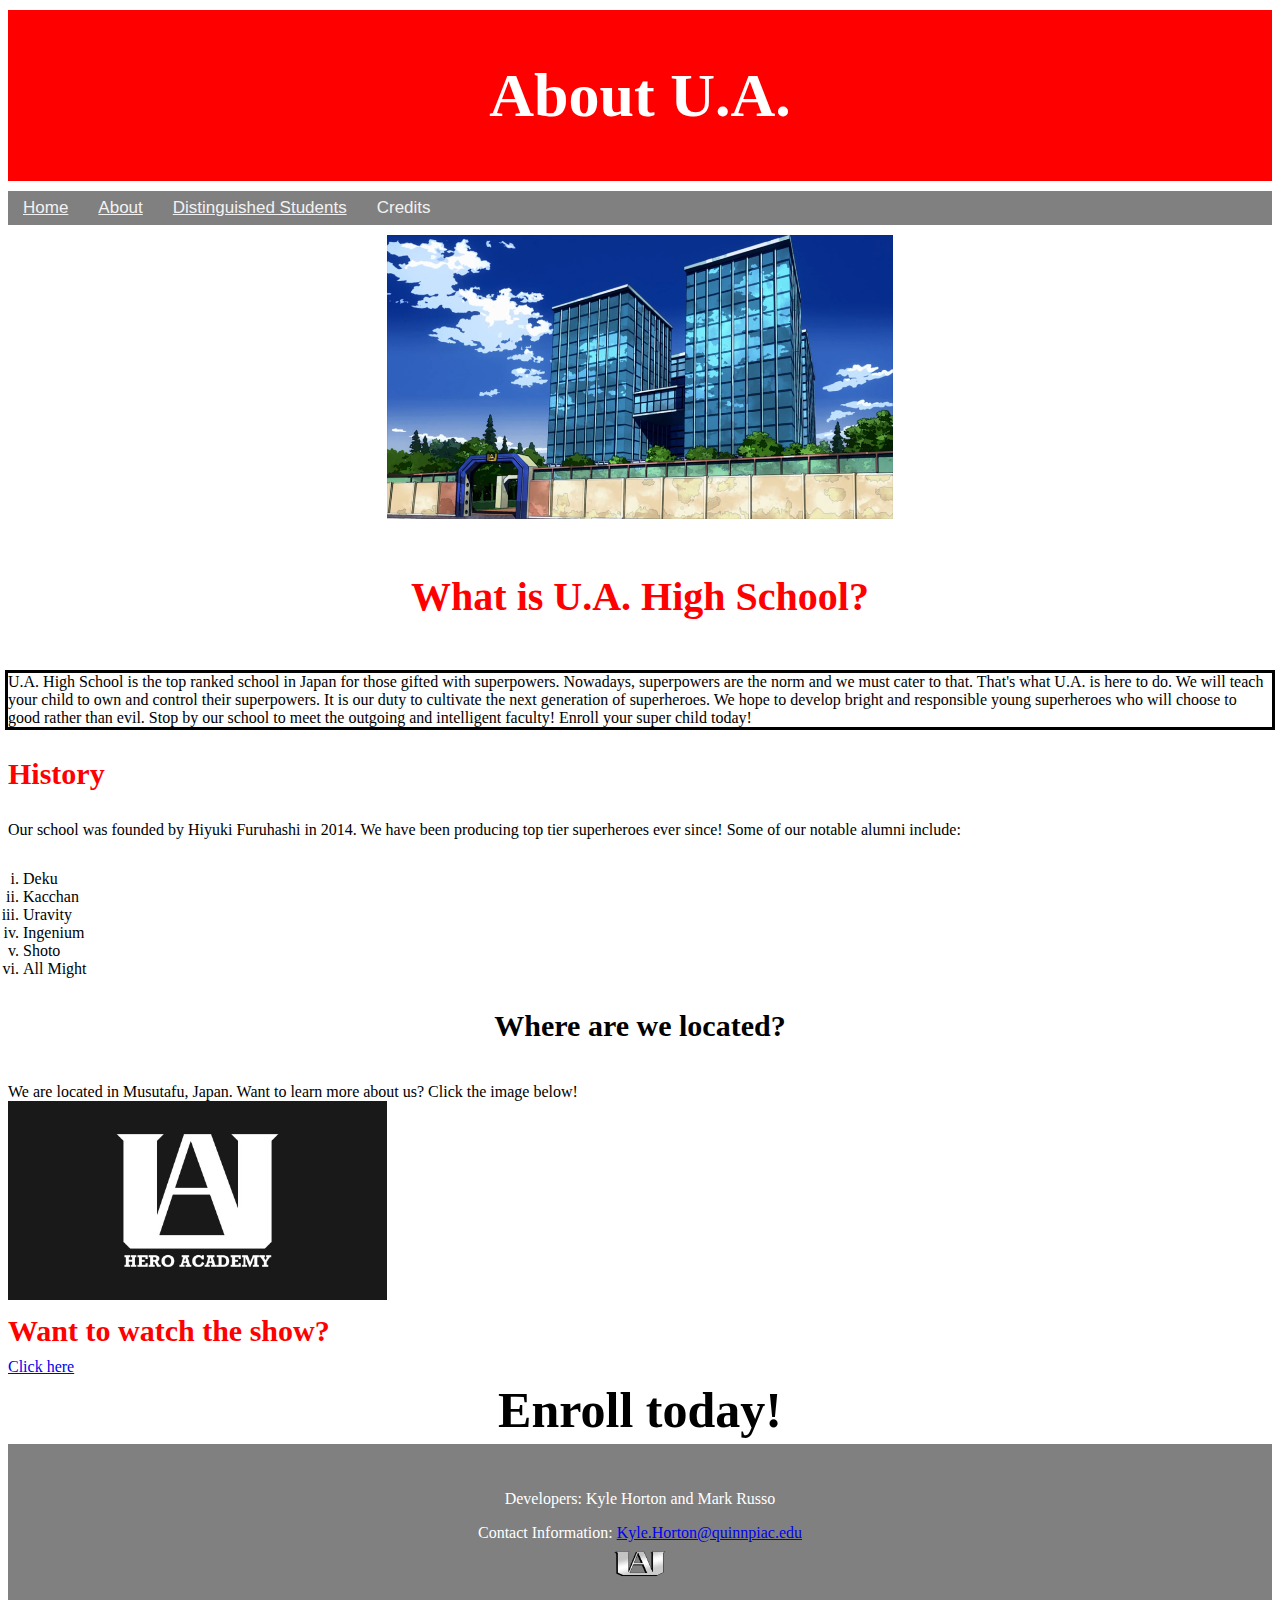
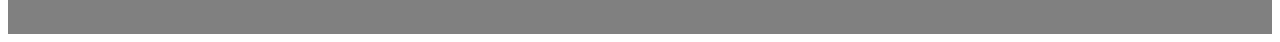
==== website/text/aboutPage.html @ 80c0daac "new repo" ====
<!DOCTYPE html>

<!--
Developers: Kyle Horton and Mark Russo
Content: A webpage for My Hero Academia that describes the school.-->
<html>

<head>
    <link rel = "stylesheet" type = "text/css" href="style.css">
    <title> U.A. High School </title>
    <meta charset = "UTF-8">

  <style>

  h2{
    background-color: white;
    color: red;
    font-size: 40px;
    text-align: center;
    padding: 20px;
  }

  h3{
    background-color: white;
    color: red;
    font-size: 30px;
    text-align: left;
  }

  h4{
    background-color: white;
    color: black;
    font-size: 30px;
    text-align: center;
    margin-top: 10px;
  }

  h5{
    background-color: white;
    color: red;
    font-size: 30px;
    text-align: left;
    margin-top: 10px;
    margin-bottom: 10px;
  }

  h6{
    background-color: white;
    color: black;
    font-size: 50px;
    text-align: center;
    margin-top: 5px;
    margin-bottom: 5px;
  }

  p {outline-color:black;}
  p.firstP{outline-style: solid;}

  ol {
    list-style-type: lower-roman;
    padding: 15px;
  }

  .image1 {
    display: block;
    margin-left: auto;
    margin-right: auto;
    padding-top: 10px;
  }

  footer {
    background-color: grey;
    color: white;
    padding: 30px;
  }

</style>
</head>

<body>
  <h1 class ="banner">About U.A.</h1>

  <nav class = "topnav">
    <a href="homePage.html">Home </a>
    <a href="aboutPage.html"> About </a>
    <a href="distinguishedStudents.html"> Distinguished Students </a>
    <a> Credits </a>
  </nav>

  <font size = "3">

  <img class = "image1" src="images/U.A._Main_Building.png" width="40%" height="20%">
  <h2> What is U.A. High School? </h2>
  <p class = "firstP">
  U.A. High School is the top ranked school in Japan for
  those gifted with superpowers. Nowadays, superpowers are the norm and we must cater to that.  That's
  what U.A. is here to do.  We will teach your child to own and control their superpowers.  It is our duty
  to cultivate the next generation of superheroes.  We hope to develop bright and responsible young
  superheroes who will choose to good rather than evil.  Stop by our school to meet the outgoing and
  intelligent faculty! Enroll your super child today!</p1>

  <h3> History </h3>
  <p2 > Our school was founded by Hiyuki Furuhashi in 2014.
    We have been producing top tier superheroes ever since! Some of our notable alumni include:
    <ol align = "left">
      <li>Deku</li>
      <li>Kacchan</li>
      <li>Uravity</li>
      <li>Ingenium</li>
      <li>Shoto</li>
      <li>All Might</li>
    </ol>
  </p2>

  <h4> Where are we located? </h4>
  <p3> We are located in Musutafu, Japan.

    </p3>

  <p4>     Want to learn more about us? Click the image below! </p4>
  <a href="http://bokunoheroacademia.wikia.com/wiki/My_Hero_Academia_Wiki">
    <br>
  <img class = "image2" src="images/heroAcademy.jpg" width="30%" height="20%" align = "bottom">
</a>

<h5> Want to watch the show? </h5>
<a href="http://www.crunchyroll.com/my-hero-academia" > Click here</a>

  <h6> Enroll today! </h6>
  </body>

<footer align = "center">
  <p> Developers: Kyle Horton and Mark Russo</p>
  <p> Contact Information: <a href = "mailto:someone@example.com">Kyle.Horton@quinnpiac.edu</a><br>
      <img src = "images/UAFloater.png" style = "float:center;width:55px;height: 42px"></p>
</footer>
</html>
---- website/text/style.css ----
/* boxing for layout testing
* {
  outline: 1px solid red !important;
  -webkit-box-sizing: border-box;
  -moz-box-sizing: border-box;
  -ms-box-sizing: border-box;
  box-sizing: border-box;
}
*/

.app{
margin: 50px;
}

.topnav{
  background-color: grey;
  overflow: hidden;
}
.topnav a{
  float: left;
  color:#f2f2f2;
  overflow: hidden;
  padding: 7px 15px;
  font-size: 17px;
  font-family: Arial;
}

.topnav a:hover{
  background-color: #ddd;
  color: black;

}

.topnav a.active{
  background-color: #4CAF50;
  color: white;
}


.banner{
  color:white;
  background-color: red;
  font-size: 62px;
  font-family: cursive;
  margin: 10px auto;
  padding: 50px;
  text-align: center;
}

/*
  assignment 4 additions start
*/

.grid {
    margin: 0 auto;
    max-width: 1200px;
    width: 100%;
}

.row {
    width: 100%;
    margin-bottom: 20px;
    margin-top: 20px;
    display: flex;
}

.col-1 {
    width: 35%;
}

.col-2 {
    width: 35%;
}

.col-3 {
    width: 35%;
}


.UAHomeImg{
  width: 1200px;
  height: 400px;

}

/*
  assignment 4 additions end

*/

.photos{
  max-width: 1200px;
  display: flex;

}

.student1photo{
    max-width: 300px;
    padding-left: 100px;
    padding-right: 90px;


}

.student2photo{
    max-width: 300px;
    padding-left: 100px;
    padding-right: 90px;


}

.photo2{
  width: 210px;
  height: 244px;
}

.student3photo{
    max-width: 300px;
    padding-left:90px;
    padding-right: 100px;

}

.bios{
  display: flex;
  max-width: 1200px;

}

.student1bio{
  max-width: 300px;
  padding-left: 50px;
  padding-right: 50px;
}

.student2bio{
  max-width: 300px;
  padding-left: 50px;
  padding-right: 50px;
}

.student3bio{
  max-width: 300px;
  padding-left: 50px;
  padding-right: 50px;
}

.footerBanner{
  text-align: center;
  background-color: grey;
  color: white;
  padding: 30px;
}

.footerimg{
  float:center;
  width: 55px;
  height: 42px;
}
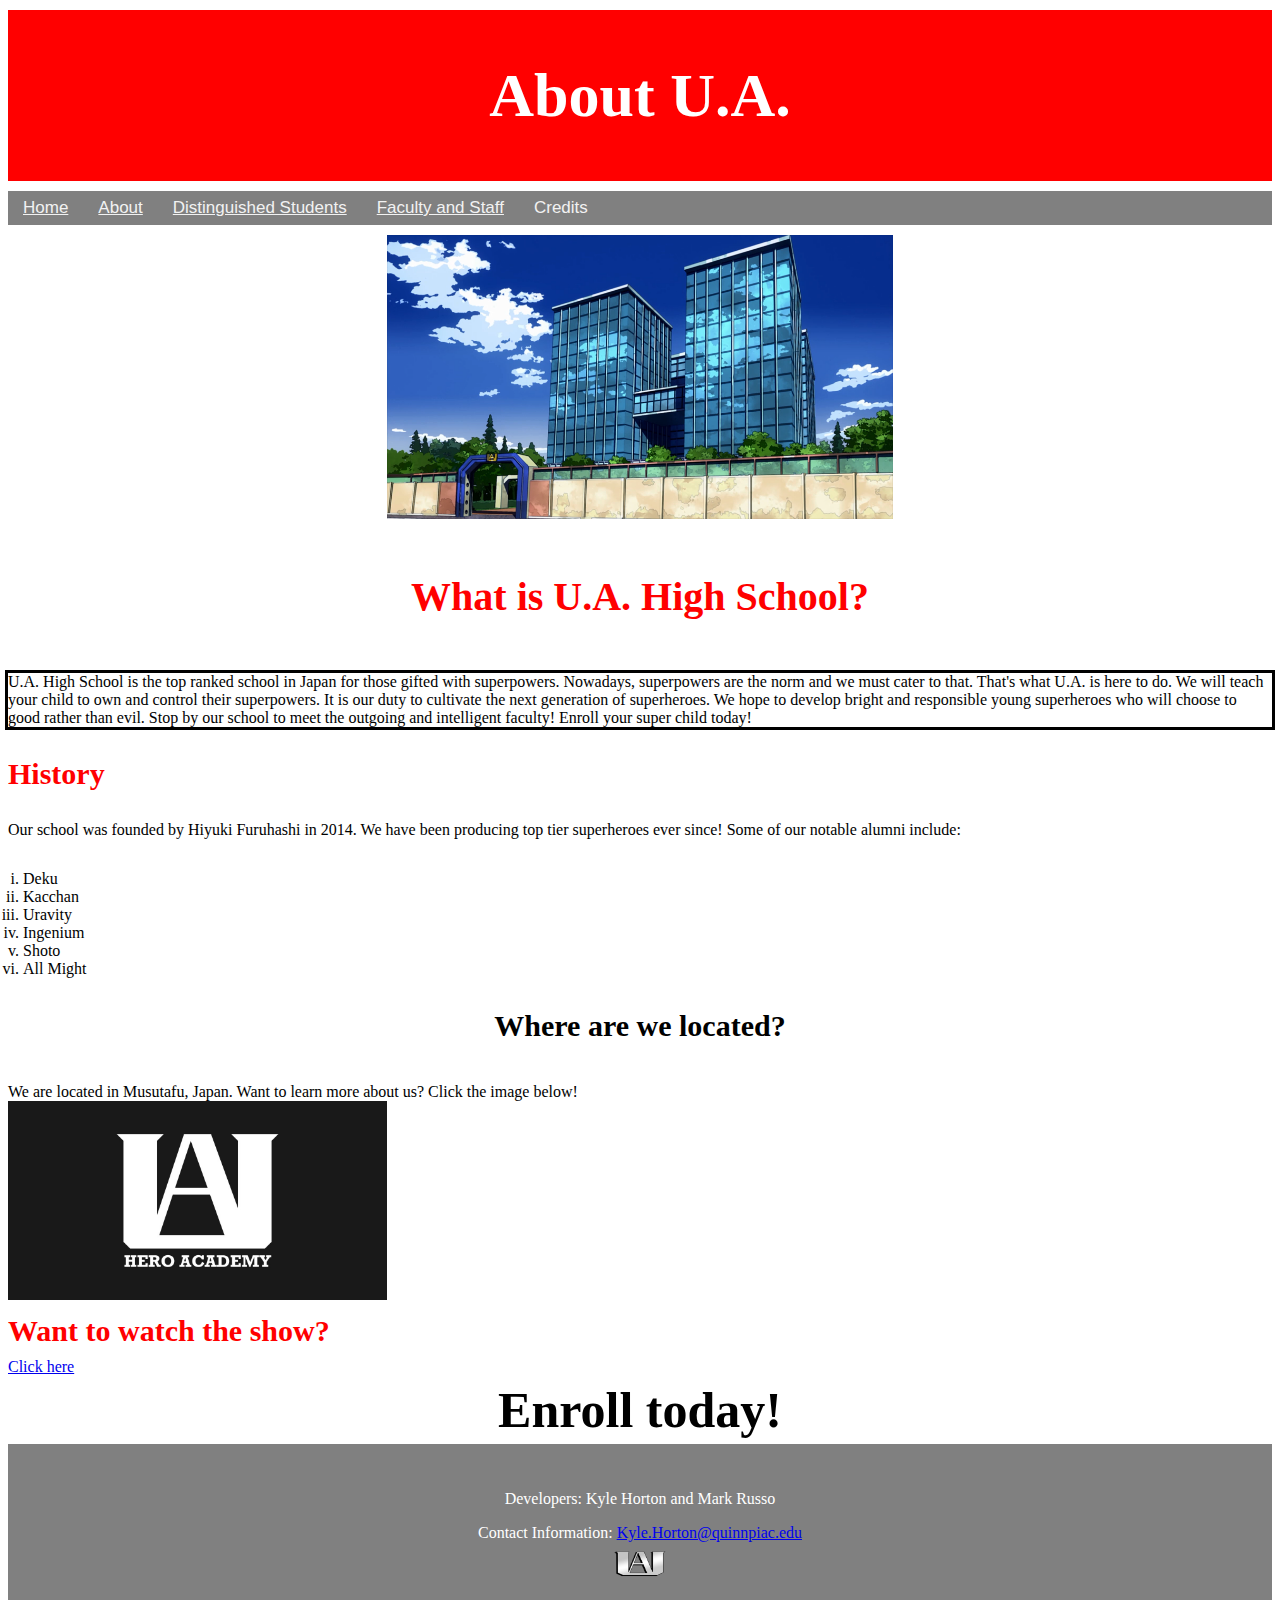
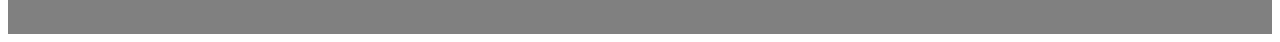
==== commit f7ca5d8f: "practice 5" ====
--- a/website/text/aboutPage.html
+++ b/website/text/aboutPage.html
@@ -86,6 +86,7 @@
     <a href="homePage.html">Home </a>
     <a href="aboutPage.html"> About </a>
     <a href="distinguishedStudents.html"> Distinguished Students </a>
+    <a href="staffPage.html"> Faculty and Staff </a>
     <a> Credits </a>
   </nav>
 
--- a/website/text/style.css
+++ b/website/text/style.css
@@ -1,12 +1,16 @@
 /* boxing for layout testing
-* {
-  outline: 1px solid red !important;
+  border: 1px solid red;
+*/
+
+
+
+.grid{
   -webkit-box-sizing: border-box;
   -moz-box-sizing: border-box;
   -ms-box-sizing: border-box;
   box-sizing: border-box;
 }
-*/
+
 
 .app{
 margin: 50px;
@@ -60,33 +64,65 @@
 .row {
     width: 100%;
     margin-bottom: 20px;
-    margin-top: 20px;
+    margin-top: 10px;
+    padding: 0px;
     display: flex;
 }
-
-.col-1 {
-    width: 35%;
-}
-
-.col-2 {
-    width: 35%;
-}
-
-.col-3 {
-    width: 35%;
-}
-
 
 .UAHomeImg{
   width: 1200px;
   height: 400px;
+}
 
+.col-3 {
+  border: 2px solid #000;
+  width: 33.33%;
+  padding: 10px;
+
+}
+
+.head{
+  font-size: 50px;
+  margin-top: 10px;
 }
 
 /*
   assignment 4 additions end
 
 */
+
+/*
+  assignment 5 additions start
+
+*/
+
+.pic{
+  padding-left: 100px;
+  width: 50%;
+}
+
+.name{
+  text-align: center;
+  font-size: 50px;
+}
+
+.position{
+
+  text-align: center;
+  font-size: 20px;
+
+}
+
+.col-3a{
+    width: 33.33%;
+    padding: 10px;
+}
+
+/*
+  assignment 5 additions end
+
+*/
+
 
 .photos{
   max-width: 1200px;
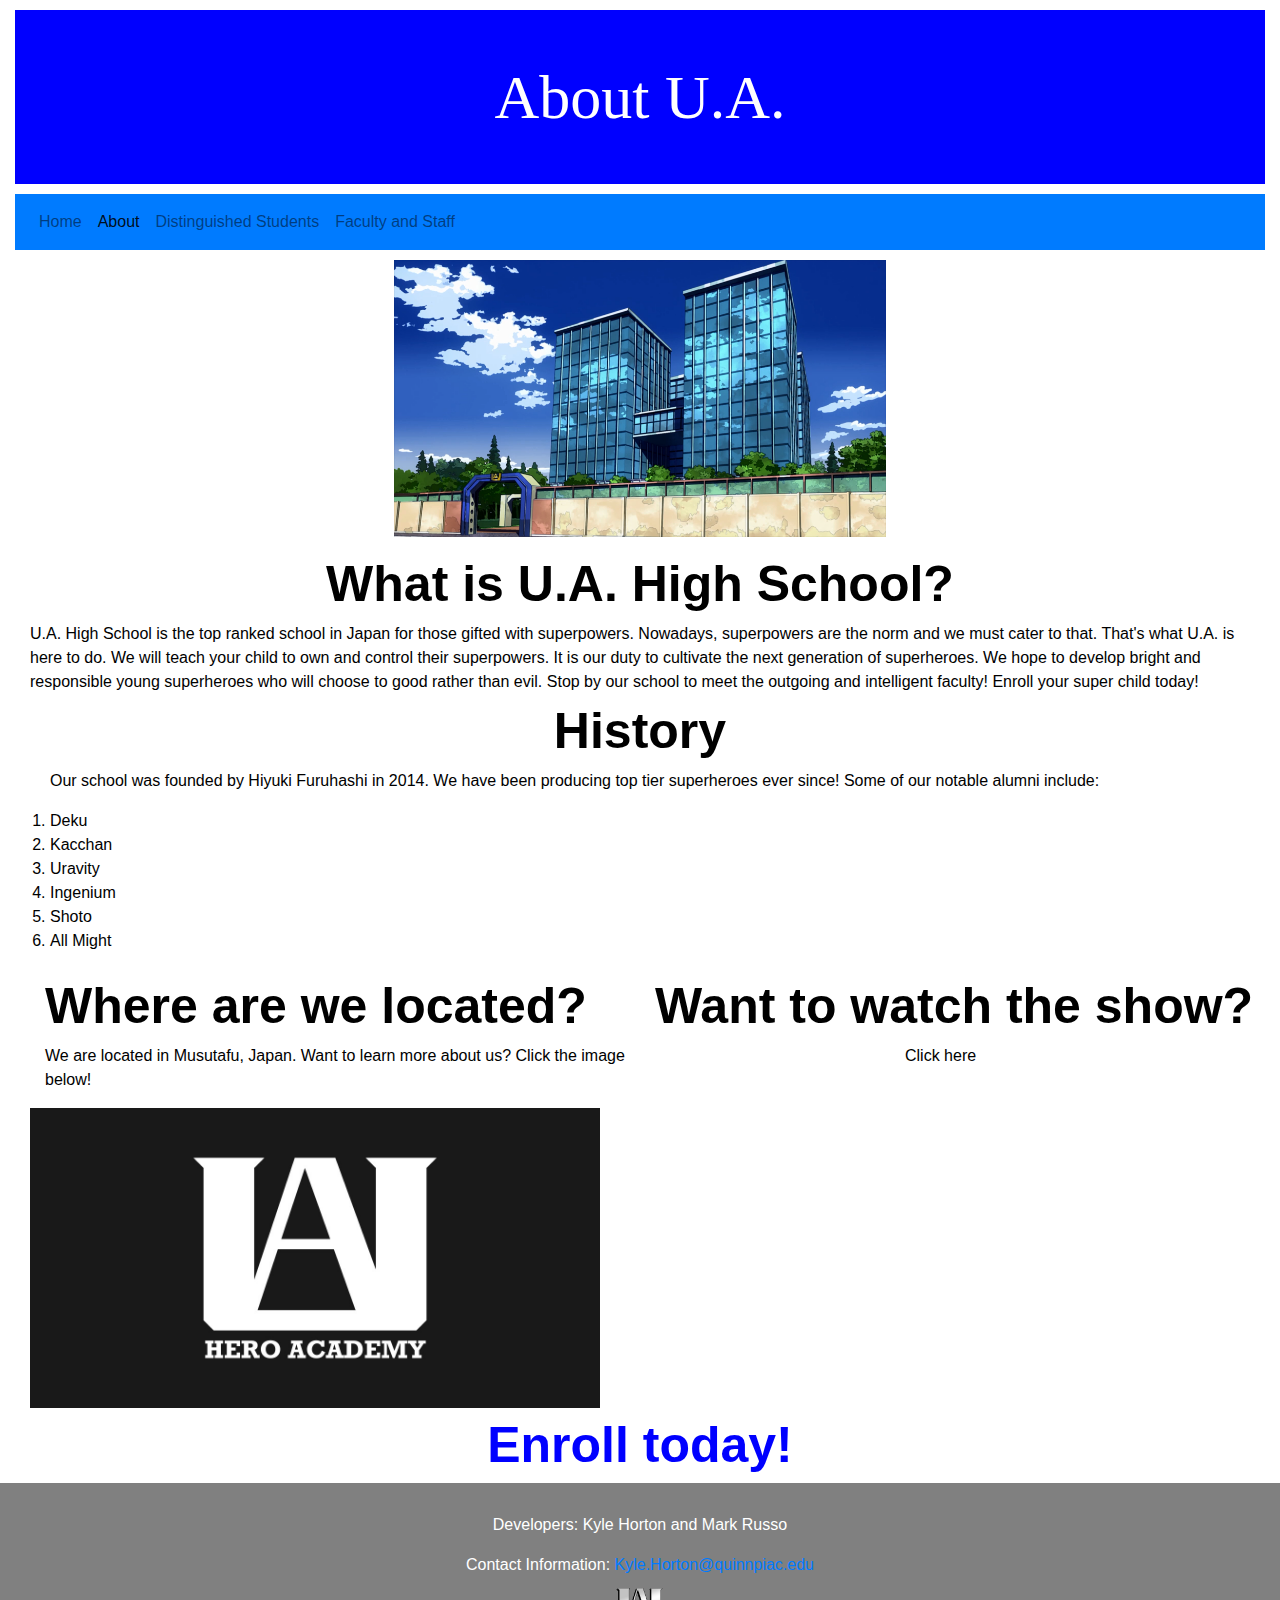
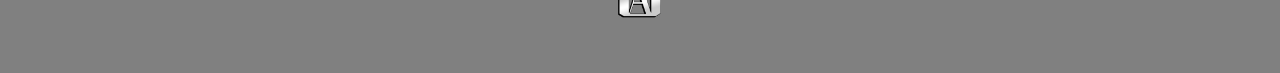
==== commit b2f2805b: "done" ====
--- a/website/text/aboutPage.html
+++ b/website/text/aboutPage.html
@@ -7,134 +7,111 @@
 Content: A webpage for My Hero Academia that describes the school.-->
 <html>
 
+<html lang="en">
+
 <head>
-    <link rel = "stylesheet" type = "text/css" href="style.css">
-    <title> U.A. High School </title>
-    <meta charset = "UTF-8">
-
-  <style>
-
-  h2{
-    background-color: white;
-    color: red;
-    font-size: 40px;
-    text-align: center;
-    padding: 20px;
-  }
-
-  h3{
-    background-color: white;
-    color: red;
-    font-size: 30px;
-    text-align: left;
-  }
-
-  h4{
-    background-color: white;
-    color: black;
-    font-size: 30px;
-    text-align: center;
-    margin-top: 10px;
-  }
-
-  h5{
-    background-color: white;
-    color: red;
-    font-size: 30px;
-    text-align: left;
-    margin-top: 10px;
-    margin-bottom: 10px;
-  }
-
-  h6{
-    background-color: white;
-    color: black;
-    font-size: 50px;
-    text-align: center;
-    margin-top: 5px;
-    margin-bottom: 5px;
-  }
-
-  p {outline-color:black;}
-  p.firstP{outline-style: solid;}
-
-  ol {
-    list-style-type: lower-roman;
-    padding: 15px;
-  }
-
-  .image1 {
-    display: block;
-    margin-left: auto;
-    margin-right: auto;
-    padding-top: 10px;
-  }
-
-  footer {
-    background-color: grey;
-    color: white;
-    padding: 30px;
-  }
-
-</style>
+  <meta charset = "UTF-8">
+  <meta name="viewport" content="width=device-width, initial-scale=1.0">
+  <meta http-equiv="X-UA-Compatible" content="ie=edge" >
+  <link rel="stylesheet" href="css/aboutPage.css">
+  <link rel="stylesheet" href="https://stackpath.bootstrapcdn.com/bootstrap/4.1.3/css/bootstrap.min.css" >
+  <title> About U.A. </title>
 </head>
 
 <body>
-  <h1 class ="banner">About U.A.</h1>
+  <div class="container-fluid">
+    <h1 class ="banner">About U.A.</h1>
+    <nav class="navbar navbar-expand-lg bg-primary navbar-light">
+      <ul class="navbar-nav">
+        <li class="nav-item"> <a class="nav-link" href="homePage.html">Home</a> </li>
+        <li class="nav-item active"> <a class="nav-link" href="aboutPage.html">About</a> </li>
+        <li class="nav-item"> <a class="nav-link" href="distinguishedStudents.html">Distinguished Students</a> </li>
+        <li class="nav-item"> <a class="nav-link" href="staffPage.html">Faculty and Staff</a> </li>
+      </ul>
+    </nav>
 
-  <nav class = "topnav">
-    <a href="homePage.html">Home </a>
-    <a href="aboutPage.html"> About </a>
-    <a href="distinguishedStudents.html"> Distinguished Students </a>
-    <a href="staffPage.html"> Faculty and Staff </a>
-    <a> Credits </a>
-  </nav>
+    <div class="row">
+      <img class="topImage" src="images/U.A._Main_Building.png">
+    </div>
 
-  <font size = "3">
+    <div class="row">
+      <h class="header"> What is U.A. High School? </h>
+    </div>
 
-  <img class = "image1" src="images/U.A._Main_Building.png" width="40%" height="20%">
-  <h2> What is U.A. High School? </h2>
-  <p class = "firstP">
-  U.A. High School is the top ranked school in Japan for
-  those gifted with superpowers. Nowadays, superpowers are the norm and we must cater to that.  That's
-  what U.A. is here to do.  We will teach your child to own and control their superpowers.  It is our duty
-  to cultivate the next generation of superheroes.  We hope to develop bright and responsible young
-  superheroes who will choose to good rather than evil.  Stop by our school to meet the outgoing and
-  intelligent faculty! Enroll your super child today!</p1>
+    <div class="row">
+      <p class = "aboutP">
+      U.A. High School is the top ranked school in Japan for
+      those gifted with superpowers. Nowadays, superpowers are the norm and we must cater to that.  That's
+      what U.A. is here to do.  We will teach your child to own and control their superpowers.  It is our duty
+      to cultivate the next generation of superheroes.  We hope to develop bright and responsible young
+      superheroes who will choose to good rather than evil.  Stop by our school to meet the outgoing and
+      intelligent faculty! Enroll your super child today!</p>
+    </div>
 
-  <h3> History </h3>
-  <p2 > Our school was founded by Hiyuki Furuhashi in 2014.
-    We have been producing top tier superheroes ever since! Some of our notable alumni include:
-    <ol align = "left">
-      <li>Deku</li>
-      <li>Kacchan</li>
-      <li>Uravity</li>
-      <li>Ingenium</li>
-      <li>Shoto</li>
-      <li>All Might</li>
-    </ol>
-  </p2>
 
-  <h4> Where are we located? </h4>
-  <p3> We are located in Musutafu, Japan.
 
-    </p3>
+    <div class="row">
+        <h class="header"> History </h>
+    </div>
 
-  <p4>     Want to learn more about us? Click the image below! </p4>
-  <a href="http://bokunoheroacademia.wikia.com/wiki/My_Hero_Academia_Wiki">
-    <br>
-  <img class = "image2" src="images/heroAcademy.jpg" width="30%" height="20%" align = "bottom">
-</a>
+    <div class="row">
+      <p class="list" > Our school was founded by Hiyuki Furuhashi in 2014.
+        We have been producing top tier superheroes ever since! Some of our notable alumni include:
+      </p>
 
-<h5> Want to watch the show? </h5>
-<a href="http://www.crunchyroll.com/my-hero-academia" > Click here</a>
+    </div>
 
-  <h6> Enroll today! </h6>
+    <div class="row">
+        <ol class="list">
+          <li>Deku</li>
+          <li>Kacchan</li>
+          <li>Uravity</li>
+          <li>Ingenium</li>
+          <li>Shoto</li>
+          <li>All Might</li>
+        </ol>
+    </div>
+
+    <div class="row">
+
+      <div class="col-lg-6">
+        <h class="header2"> Where are we located? </h>
+      </div>
+
+      <div class="col-lg-6">
+        <h class="header"> Want to watch the show? </h>
+      </div>
+    </div>
+
+    <div class="row">
+
+      <div class="col-lg-6">
+      <p class="locationP"> We are located in Musutafu, Japan. Want to learn more about us? Click the image below!</p>
+      </div>
+
+      <div class="col-lg-6">
+        <a class="link" href="http://www.crunchyroll.com/my-hero-academia" > Click here</a>
+      </div>
+    </div>
+
+    <div class="row">
+        <a href="http://bokunoheroacademia.wikia.com/wiki/My_Hero_Academia_Wiki">
+        <img class = "image2" src="images/heroAcademy.jpg"> </a>
+    </div>
+
+    <div class="row">
+      <h class="header3"> Enroll today! </h>
+    </div>
+
+    <div class="row">
+    <footer class="footerBanner">
+      <p> Developers: Kyle Horton and Mark Russo</p>
+      <p> Contact Information: <a href = "mailto:someone@example.com">Kyle.Horton@quinnpiac.edu</a><br>
+          <img class="footerimg" src = "images/UAFloater.png"></p>
+    </footer>
+    </div>
+
+  </div>
+
   </body>
-
-<footer align = "center">
-  <p> Developers: Kyle Horton and Mark Russo</p>
-  <p> Contact Information: <a href = "mailto:someone@example.com">Kyle.Horton@quinnpiac.edu</a><br>
-      <img src = "images/UAFloater.png" style = "float:center;width:55px;height: 42px"></p>
-</footer>
 </html>
--- a/website/text/css/aboutPage.css
+++ b/website/text/css/aboutPage.css
@@ -0,0 +1,82 @@
+/* styling for the aboutPage using CSS
+*/
+.banner {
+  color:white;
+  background-color: blue;
+  font-size: 62px;
+  font-family: cursive;
+  margin: 10px auto;
+  padding: 50px;
+  text-align: center;
+}
+
+.topImage{
+  width: 40%;
+  height: 20%;
+  margin: auto;
+  padding: 10px;
+}
+
+.header{
+  font-weight: bold;
+  color: black;
+  font-size: 50px;
+  margin: auto;
+}
+
+.header2{
+  font-weight: bold;
+  color: black;
+  font-size: 50px;
+  padding-left: 30px;
+}
+
+.header3{
+  font-weight: bold;
+  color: blue;
+  font-size: 50px;
+  margin: auto;
+}
+
+.list{
+  color: black;
+  padding-left: 50px;
+
+}
+
+.aboutP{
+  color: black;
+  margin: auto;
+  padding-left: 30px;
+  padding-right: 30px;
+}
+
+.locationP{
+  color: black;
+  padding-left: 30px;
+}
+
+.image2{
+  padding-left: 30px;
+  width: 600px;
+  height: 300px;
+}
+
+.link{
+  color: black;
+  padding-left: 250px;
+}
+
+.footerBanner{
+  width: 100%;
+  text-align: center;
+  background-color: grey;
+  color: white;
+  padding: 30px;
+}
+
+.footerimg{
+  float:center;
+  width: 50px;
+  height: 50px;
+}
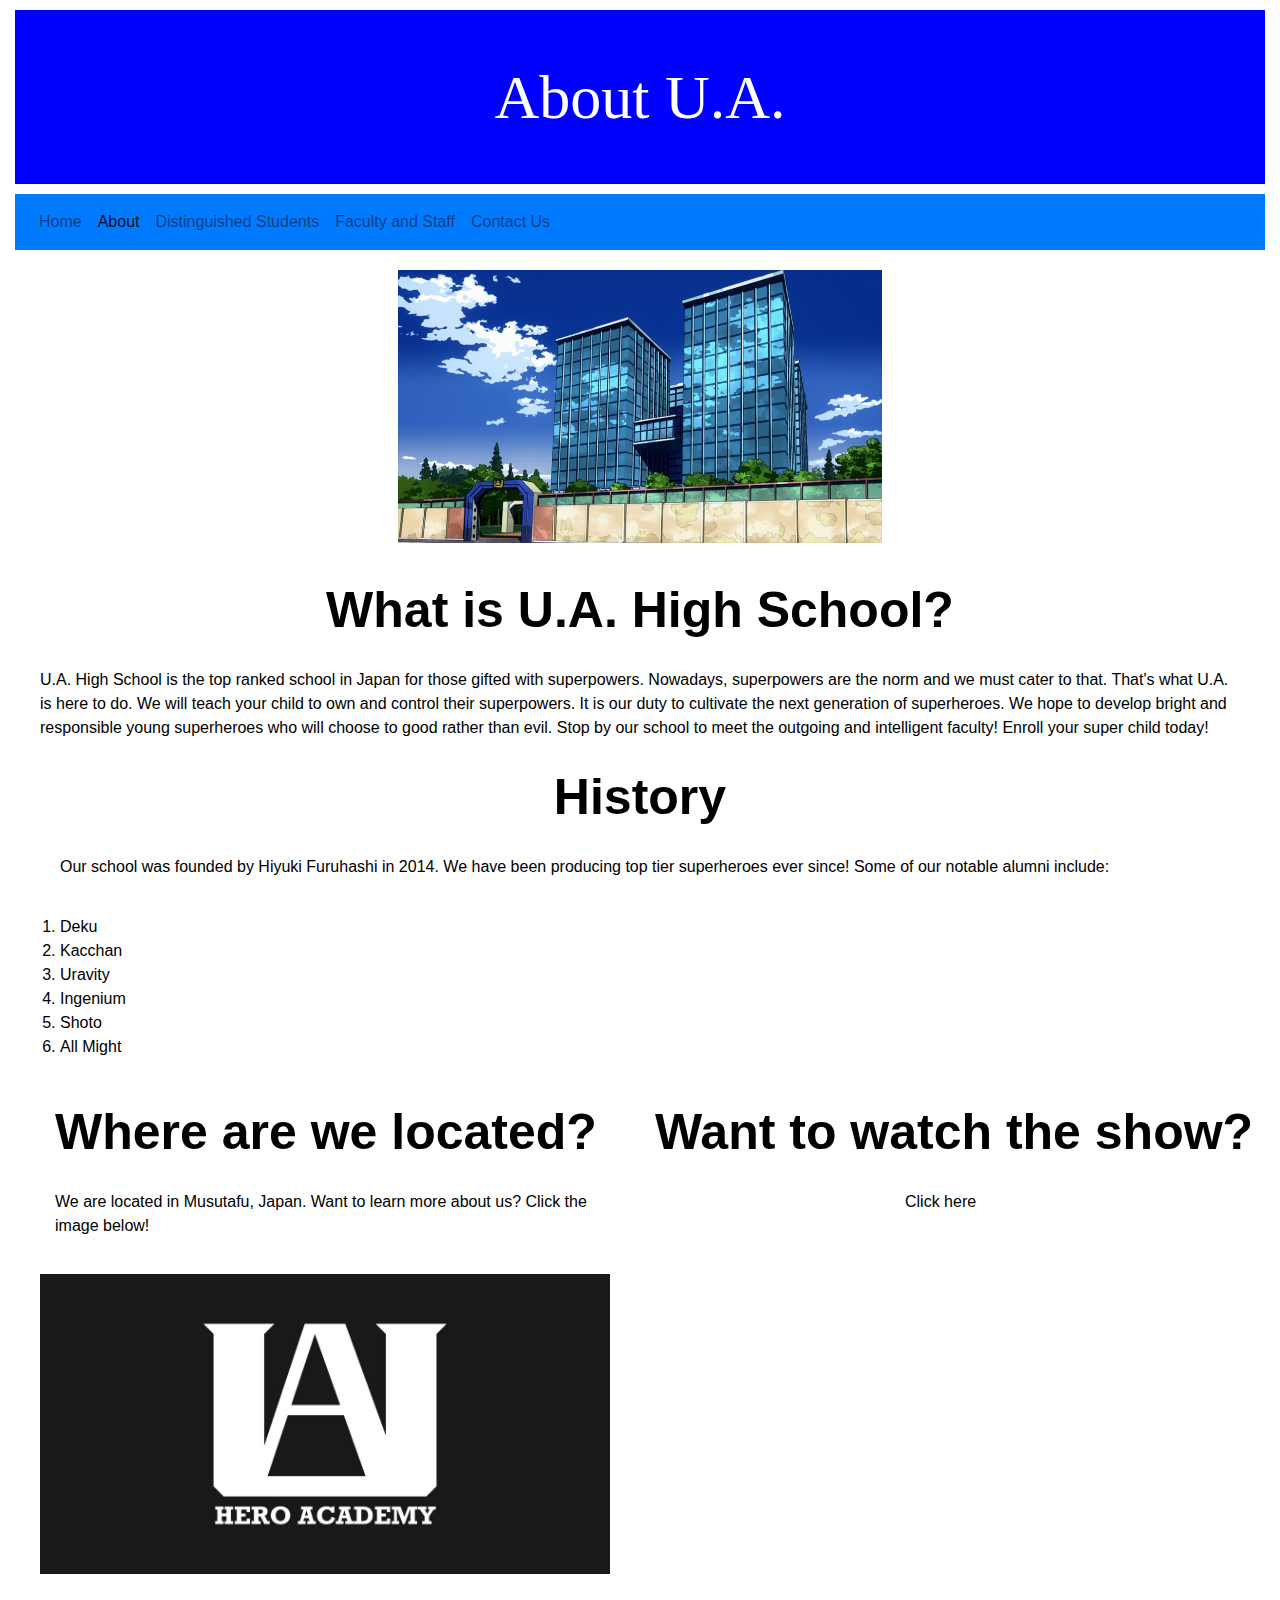
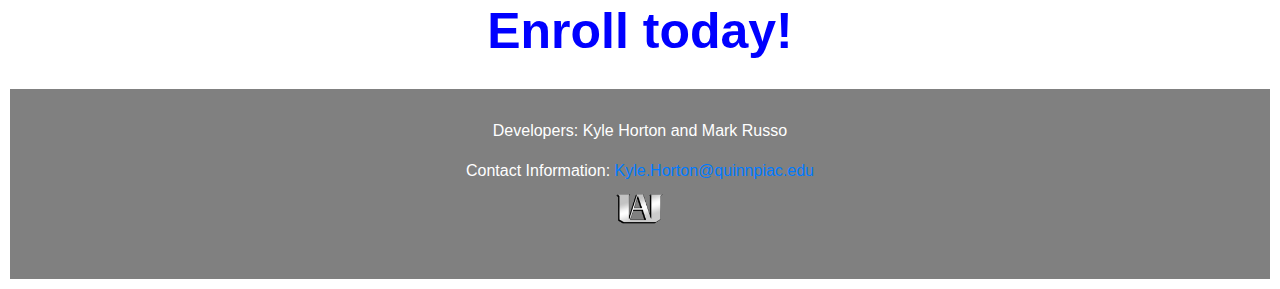
==== commit e527a830: "practice 7" ====
--- a/website/text/aboutPage.html
+++ b/website/text/aboutPage.html
@@ -5,7 +5,6 @@
 <!--
 Developers: Kyle Horton and Mark Russo
 Content: A webpage for My Hero Academia that describes the school.-->
-<html>
 
 <html lang="en">
 
@@ -27,6 +26,7 @@
         <li class="nav-item active"> <a class="nav-link" href="aboutPage.html">About</a> </li>
         <li class="nav-item"> <a class="nav-link" href="distinguishedStudents.html">Distinguished Students</a> </li>
         <li class="nav-item"> <a class="nav-link" href="staffPage.html">Faculty and Staff</a> </li>
+        <li class="nav-item"> <a class="nav-link" href="contactUs.html">Contact Us</a> </li>
       </ul>
     </nav>
 
--- a/website/text/css/aboutPage.css
+++ b/website/text/css/aboutPage.css
@@ -1,5 +1,13 @@
 /* styling for the aboutPage using CSS
 */
+
+*{
+  -webkit-box-sizing: border-box;
+  -moz-box-sizing: border-box;
+  -ms-box-sizing: border-box;
+  box-sizing: border-box;
+}
+
 .banner {
   color:white;
   background-color: blue;
@@ -8,6 +16,11 @@
   margin: 10px auto;
   padding: 50px;
   text-align: center;
+}
+
+.row{
+  padding: 10px;
+  margin: auto;
 }
 
 .topImage{
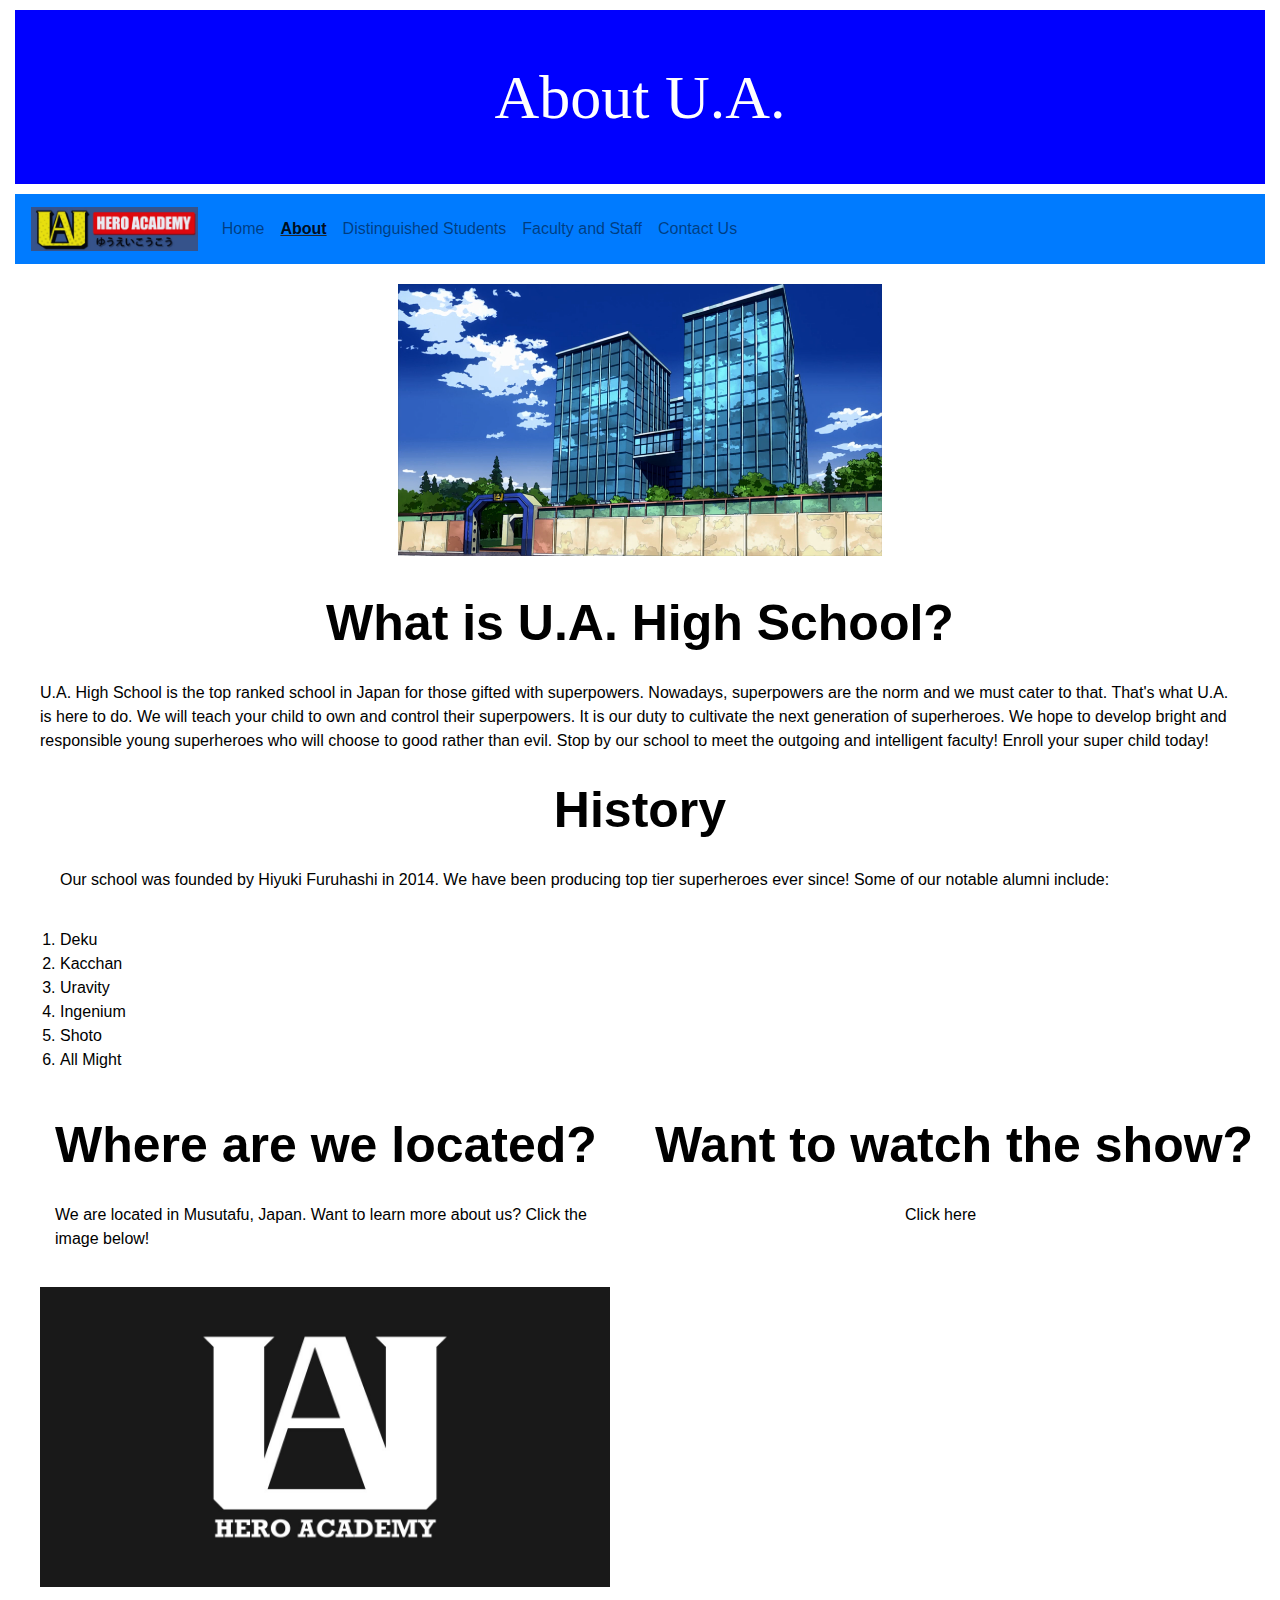
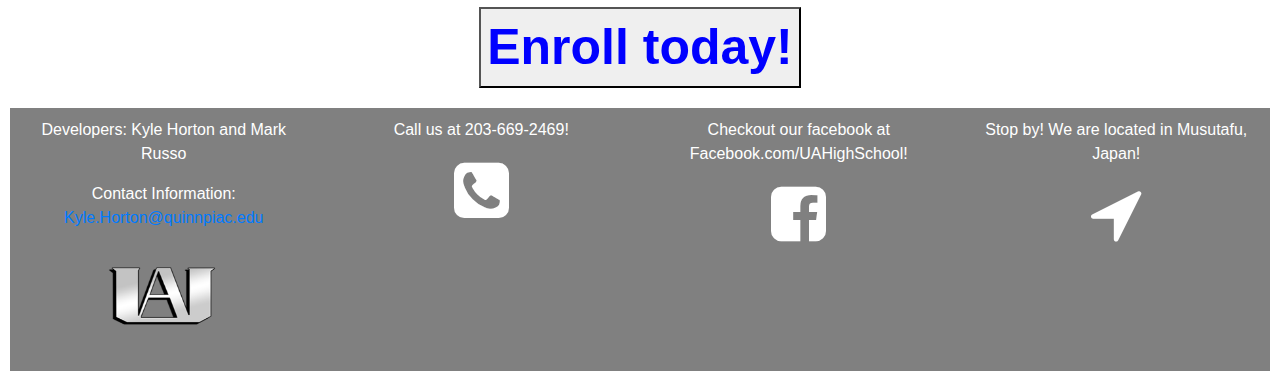
==== commit 42c4c056: "prac 8" ====
--- a/website/text/aboutPage.html
+++ b/website/text/aboutPage.html
@@ -13,7 +13,9 @@
   <meta name="viewport" content="width=device-width, initial-scale=1.0">
   <meta http-equiv="X-UA-Compatible" content="ie=edge" >
   <link rel="stylesheet" href="css/aboutPage.css">
+  <link rel="stylesheet" href="css/main.css">
   <link rel="stylesheet" href="https://stackpath.bootstrapcdn.com/bootstrap/4.1.3/css/bootstrap.min.css" >
+  <link rel="stylesheet" href="https://cdnjs.cloudflare.com/ajax/libs/font-awesome/4.7.0/css/font-awesome.min.css">
   <title> About U.A. </title>
 </head>
 
@@ -21,9 +23,12 @@
   <div class="container-fluid">
     <h1 class ="banner">About U.A.</h1>
     <nav class="navbar navbar-expand-lg bg-primary navbar-light">
-      <ul class="navbar-nav">
-        <li class="nav-item"> <a class="nav-link" href="homePage.html">Home</a> </li>
-        <li class="nav-item active"> <a class="nav-link" href="aboutPage.html">About</a> </li>
+      <div class="navbar-header">
+        <a class="navbar-brand" href="#"> <img src="images/UABrand.png" id="brand"> </a>
+      </div>
+      <ul class="navbar-nav" id="nav">
+        <li class="nav-item"> <a class="nav-link" href="index.html">Home</a> </li>
+        <li class="nav-item active" id="active"> <a class="nav-link" href="aboutPage.html">About</a> </li>
         <li class="nav-item"> <a class="nav-link" href="distinguishedStudents.html">Distinguished Students</a> </li>
         <li class="nav-item"> <a class="nav-link" href="staffPage.html">Faculty and Staff</a> </li>
         <li class="nav-item"> <a class="nav-link" href="contactUs.html">Contact Us</a> </li>
@@ -100,14 +105,35 @@
     </div>
 
     <div class="row">
-      <h class="header3"> Enroll today! </h>
+      <button id="button"> <h class="header3"> Enroll today! </h></button>
     </div>
 
     <div class="row">
     <footer class="footerBanner">
-      <p> Developers: Kyle Horton and Mark Russo</p>
-      <p> Contact Information: <a href = "mailto:someone@example.com">Kyle.Horton@quinnpiac.edu</a><br>
-          <img class="footerimg" src = "images/UAFloater.png"></p>
+      <div class="row" >
+        <div class="col-sm-3">
+          <p> Developers: Kyle Horton and Mark Russo</p>
+          <p> Contact Information: <a href = "mailto:someone@example.com">Kyle.Horton@quinnpiac.edu</a> </p>
+          <img class="footerimg" src = "images/UAFloater.png">
+
+        </div>
+        <div class="col-sm-3">
+          <p id="footerP"> Call us at 203-669-2469! </p>
+          <i class="fa fa-phone-square fa-4x" id="iconSize"></i>
+
+        </div>
+        <div class="col-sm-3">
+          <p id="footerP"> Checkout our facebook at Facebook.com/UAHighSchool! </p>
+          <i class="fa fa-facebook-square fa-4x" id="iconSize"></i>
+
+        </div>
+        <div class="col-sm-3">
+          <p id="footerP"> Stop by! We are located in Musutafu, Japan! </p>
+          <i class="fa fa-location-arrow fa-4x" id="iconSize"></i>
+
+        </div>
+
+      </div>
     </footer>
     </div>
 
--- a/website/text/css/aboutPage.css
+++ b/website/text/css/aboutPage.css
@@ -57,6 +57,15 @@
 
 }
 
+#button{
+  margin: auto;
+}
+
+#active{
+  font-weight: bold;
+  text-decoration: underline;
+}
+
 .aboutP{
   color: black;
   margin: auto;
@@ -85,11 +94,10 @@
   text-align: center;
   background-color: grey;
   color: white;
-  padding: 30px;
+  padding: 0px;
 }
 
 .footerimg{
-  float:center;
-  width: 50px;
-  height: 50px;
+  width: 40%;
+  height: 40%;
 }
--- a/website/text/css/main.css
+++ b/website/text/css/main.css
@@ -0,0 +1,24 @@
+#brand{
+  width: 100%;
+  height: 100%;
+}
+.navbar-header{
+  width: 15%;
+}
+
+#icons{
+  width: 50%;
+  margin: auto;
+}
+
+#footerP{
+  font-size: 16px;
+}
+
+#history{
+  margin-left: 0%;
+}
+
+#toggle{
+  color: black;
+}
